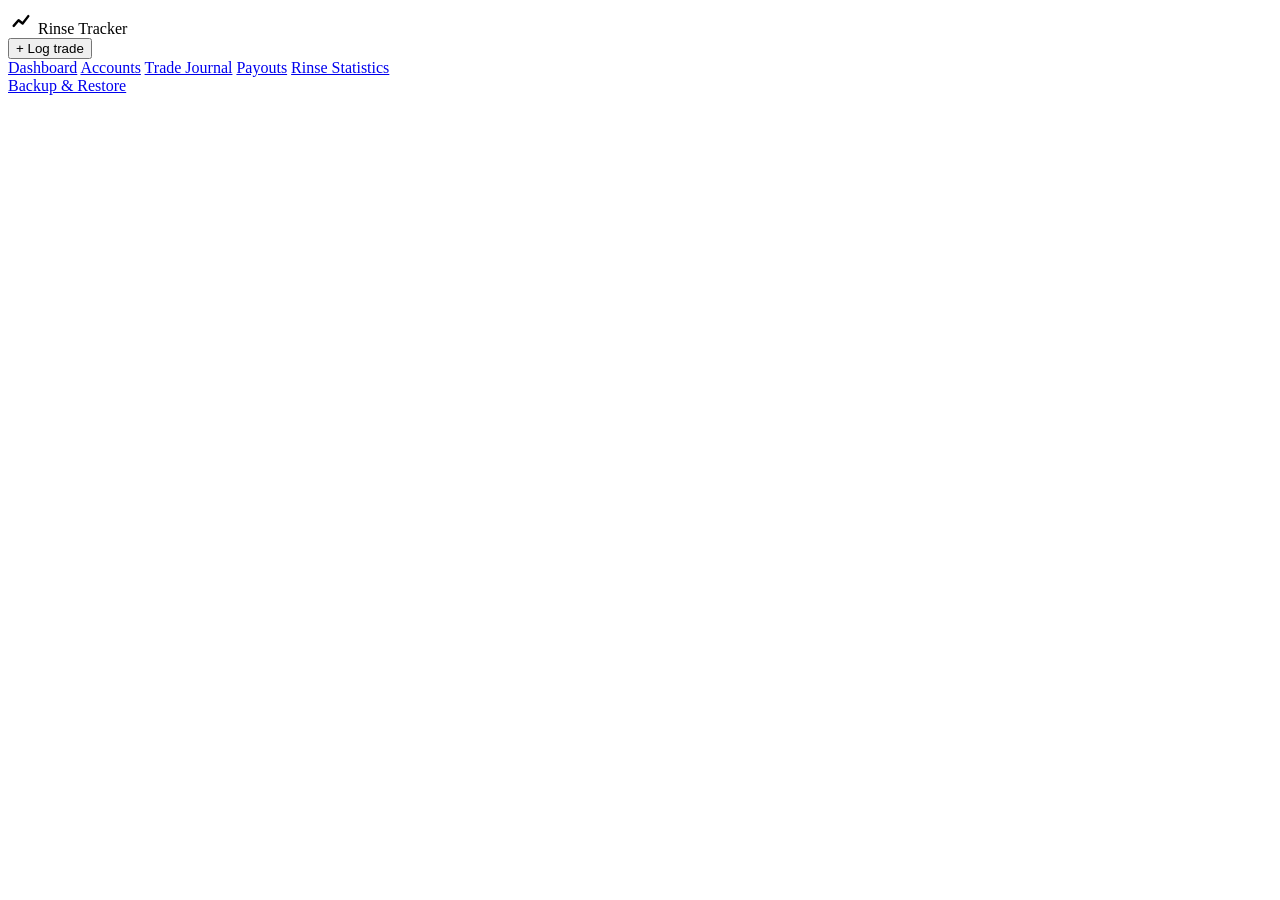
==== rinse_tracker/static/index.html @ 5716f0a4 "Add Rinse Tracker web interface and README Dark single-page UI (no build step): dashboard, accounts " ====
<!doctype html>
<html lang="en">
<head>
  <meta charset="utf-8">
  <meta name="viewport" content="width=device-width, initial-scale=1">
  <title>Rinse Tracker</title>
  <link rel="icon" href="data:image/svg+xml,<svg xmlns='http://www.w3.org/2000/svg' viewBox='0 0 32 32'><rect width='32' height='32' rx='7' fill='%2311161d'/><path d='M7 22l6-7 5 4 7-9' stroke='%2334d399' stroke-width='3' fill='none' stroke-linecap='round' stroke-linejoin='round'/></svg>">
  <link rel="stylesheet" href="/static/css/app.css">
</head>
<body>
  <div id="demo-banner" class="demo-banner" hidden>DEMO DATA: sample records in a separate folder. Your real records are not shown.</div>
  <div class="layout">
    <aside class="sidebar">
      <div class="brand">
        <svg viewBox="0 0 32 32" width="26" height="26" aria-hidden="true"><path d="M7 22l6-7 5 4 7-9" stroke="currentColor" stroke-width="3" fill="none" stroke-linecap="round" stroke-linejoin="round"/></svg>
        <span>Rinse Tracker</span>
      </div>
      <button class="btn primary block" data-quick="trade">+ Log trade</button>
      <nav class="nav">
        <a href="#/" data-nav="dashboard">Dashboard</a>
        <a href="#/accounts" data-nav="accounts">Accounts</a>
        <a href="#/trades" data-nav="trades">Trade Journal</a>
        <a href="#/payouts" data-nav="payouts">Payouts</a>
        <a href="#/stats" data-nav="stats">Rinse Statistics</a>
      </nav>
      <div class="nav nav-bottom">
        <a href="#/backup" data-nav="backup">Backup &amp; Restore</a>
      </div>
    </aside>
    <main id="view" class="main" tabindex="-1"></main>
  </div>
  <div id="drop-overlay" class="drop-overlay" hidden><div>Drop screenshots to log a new trade</div></div>
  <div id="modal-root"></div>
  <div id="toast-root" class="toast-root" aria-live="polite"></div>
  <script type="module" src="/static/js/app.js"></script>
</body>
</html>
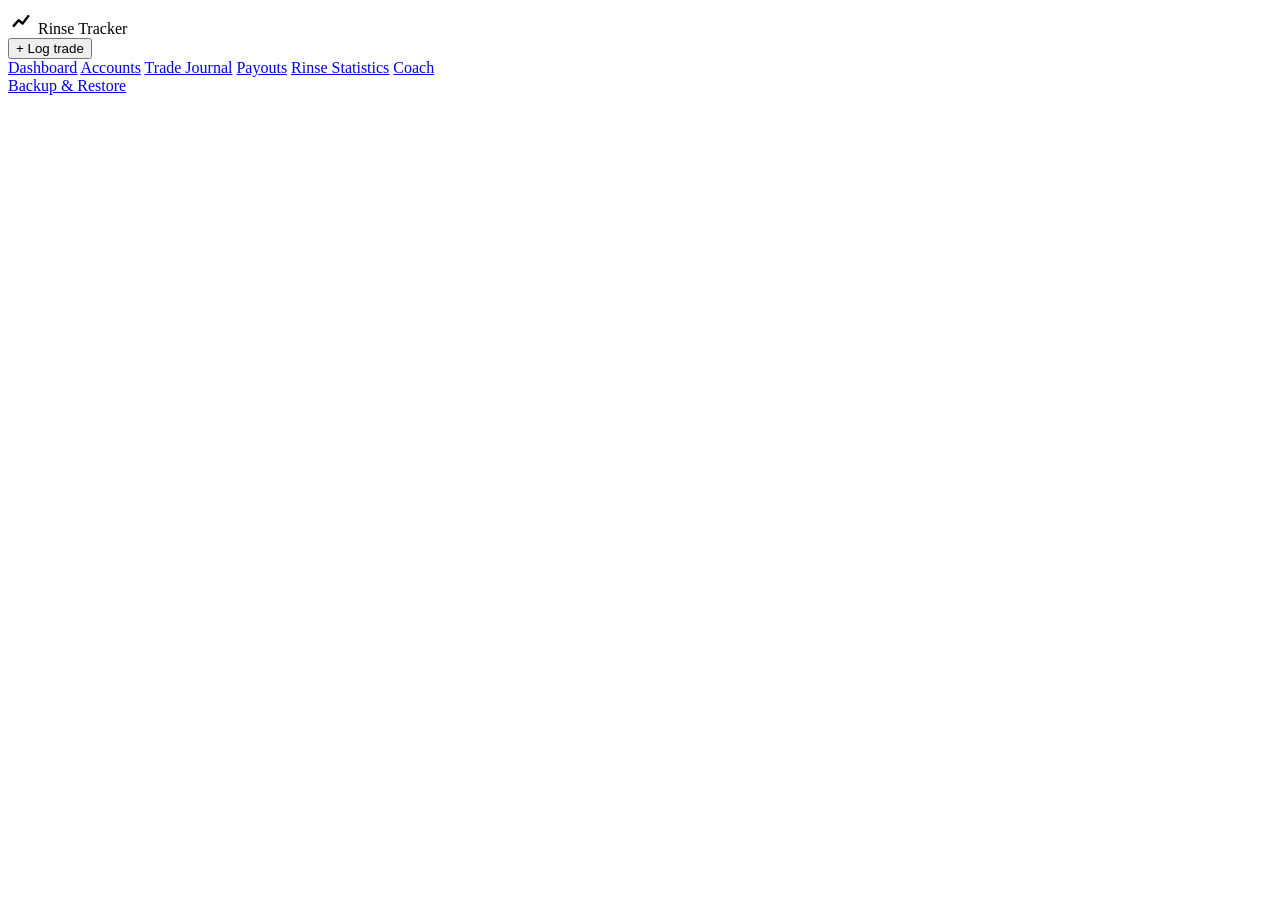
==== commit 434bbf37: "Add welcome screen and AI trading coach Welcome screen greets the user by name (RINSE_USER_NAME, def" ====
--- a/rinse_tracker/static/index.html
+++ b/rinse_tracker/static/index.html
@@ -22,6 +22,7 @@
         <a href="#/trades" data-nav="trades">Trade Journal</a>
         <a href="#/payouts" data-nav="payouts">Payouts</a>
         <a href="#/stats" data-nav="stats">Rinse Statistics</a>
+        <a href="#/coach" data-nav="coach">Coach</a>
       </nav>
       <div class="nav nav-bottom">
         <a href="#/backup" data-nav="backup">Backup &amp; Restore</a>
@@ -29,6 +30,19 @@
     </aside>
     <main id="view" class="main" tabindex="-1"></main>
   </div>
+  <div id="welcome" class="welcome" hidden>
+    <div class="welcome-card">
+      <svg viewBox="0 0 32 32" width="44" height="44" aria-hidden="true"><path d="M7 22l6-7 5 4 7-9" stroke="currentColor" stroke-width="3" fill="none" stroke-linecap="round" stroke-linejoin="round"/></svg>
+      <h1>Welcome <span data-name>Jordi</span></h1>
+      <p class="welcome-date"></p>
+      <div class="welcome-stats"></div>
+      <div class="welcome-actions">
+        <button class="btn primary" data-welcome="enter">Open dashboard</button>
+        <button class="btn" data-welcome="trade">Log a trade</button>
+        <button class="btn" data-welcome="coach">Talk to coach</button>
+      </div>
+    </div>
+  </div>
   <div id="drop-overlay" class="drop-overlay" hidden><div>Drop screenshots to log a new trade</div></div>
   <div id="modal-root"></div>
   <div id="toast-root" class="toast-root" aria-live="polite"></div>
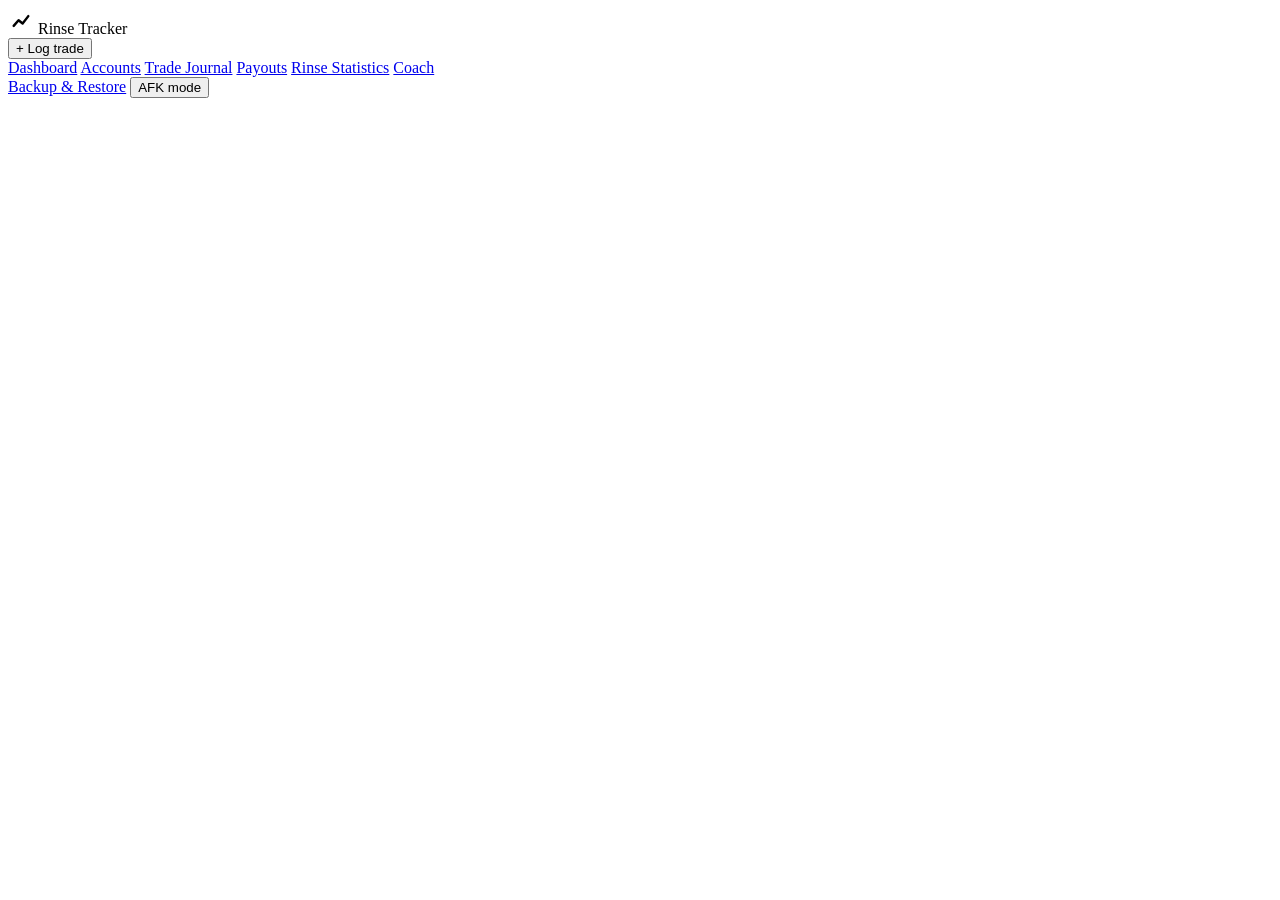
==== commit 1e640cd6: "Switch to a black and grey theme and add an AFK screen Neutral black/grey palette (green and red kep" ====
--- a/rinse_tracker/static/index.html
+++ b/rinse_tracker/static/index.html
@@ -4,7 +4,7 @@
   <meta charset="utf-8">
   <meta name="viewport" content="width=device-width, initial-scale=1">
   <title>Rinse Tracker</title>
-  <link rel="icon" href="data:image/svg+xml,<svg xmlns='http://www.w3.org/2000/svg' viewBox='0 0 32 32'><rect width='32' height='32' rx='7' fill='%2311161d'/><path d='M7 22l6-7 5 4 7-9' stroke='%2334d399' stroke-width='3' fill='none' stroke-linecap='round' stroke-linejoin='round'/></svg>">
+  <link rel="icon" href="data:image/svg+xml,<svg xmlns='http://www.w3.org/2000/svg' viewBox='0 0 32 32'><rect width='32' height='32' rx='7' fill='%23131313'/><path d='M7 22l6-7 5 4 7-9' stroke='%2334d399' stroke-width='3' fill='none' stroke-linecap='round' stroke-linejoin='round'/></svg>">
   <link rel="stylesheet" href="/static/css/app.css">
 </head>
 <body>
@@ -26,6 +26,7 @@
       </nav>
       <div class="nav nav-bottom">
         <a href="#/backup" data-nav="backup">Backup &amp; Restore</a>
+        <button class="btn ghost block afk-btn" data-quick="afk" title="Opens by itself after 5 minutes idle">AFK mode</button>
       </div>
     </aside>
     <main id="view" class="main" tabindex="-1"></main>
